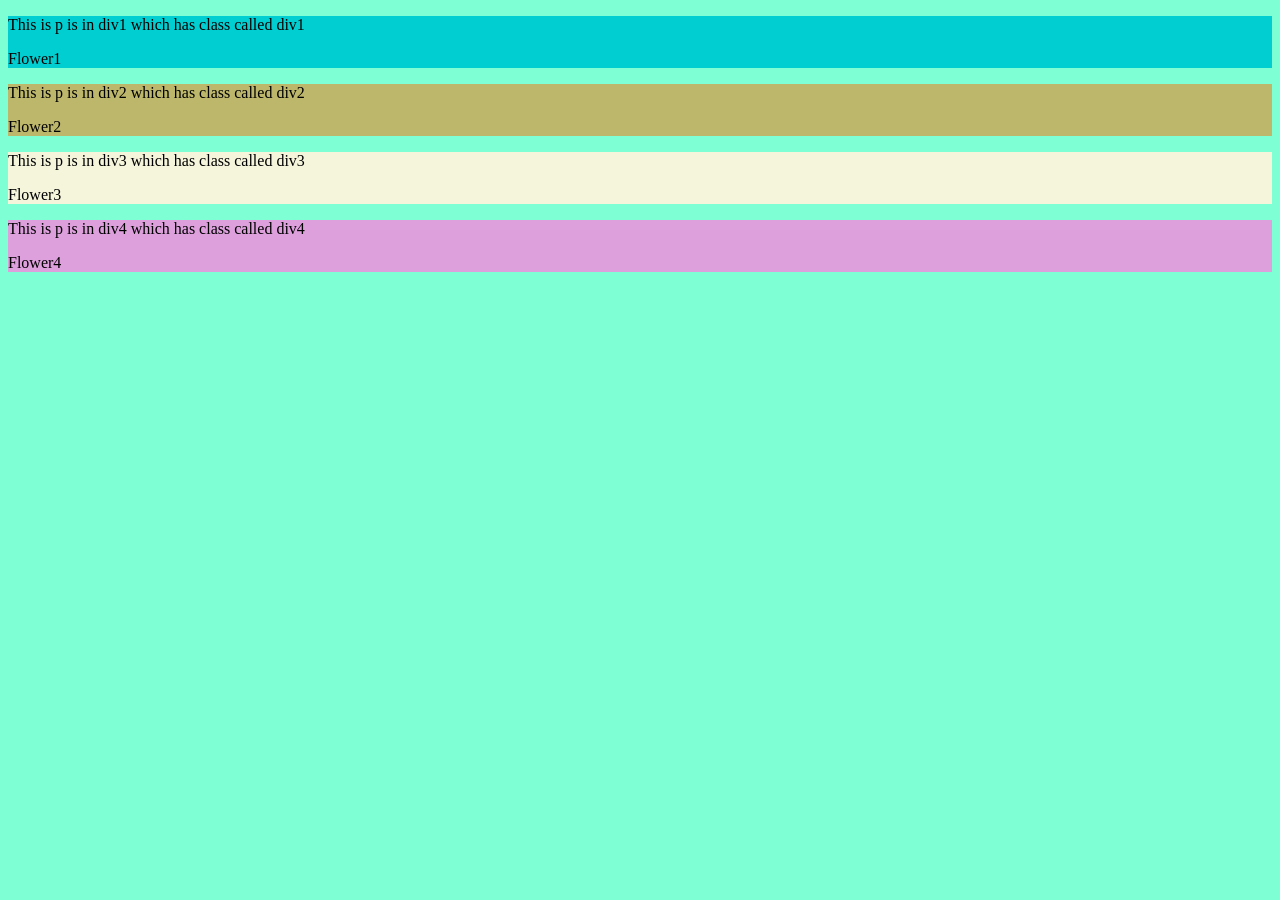
==== index.html @ 6755cf52 "flowerProject.html renames as index.html" ====
<!DOCTYPE html>
<html lang="en">
<head>
    <meta charset="UTF-8">
    <meta http-equiv="X-UA-Compatible" content="IE=edge">
    <meta name="viewport" content="width=device-width, initial-scale=1.0">
    <title>Document</title>
    <link rel="stylesheet" href="external.css">
</head>
<body class="bodyody">
    <div class="div1">
        <p>This is p is in div1 which has class called div1</p>
        <p>Flower1</p>
    </div>
    <div class="div2">
        <p>This is p is in div2 which has class called div2</p>
        <p>Flower2</p>
    </div>
    <div class="div3">
        <p>This is p is in div3 which has class called div3</p>
        <p>Flower3</p>
    </div>
    <div class="div4">
        <p>This is p is in div4 which has class called div4</p>
        <p>Flower4</p>
    </div>
</body>
</html>
---- external.css ----
.bodyody{
    background-color: aquamarine;
}
.div1{
    background-color: darkturquoise;
}
.div2{
    background-color: darkkhaki;
}
.div3{
    background-color: beige;
}
.div4{
    background-color:plum;
}
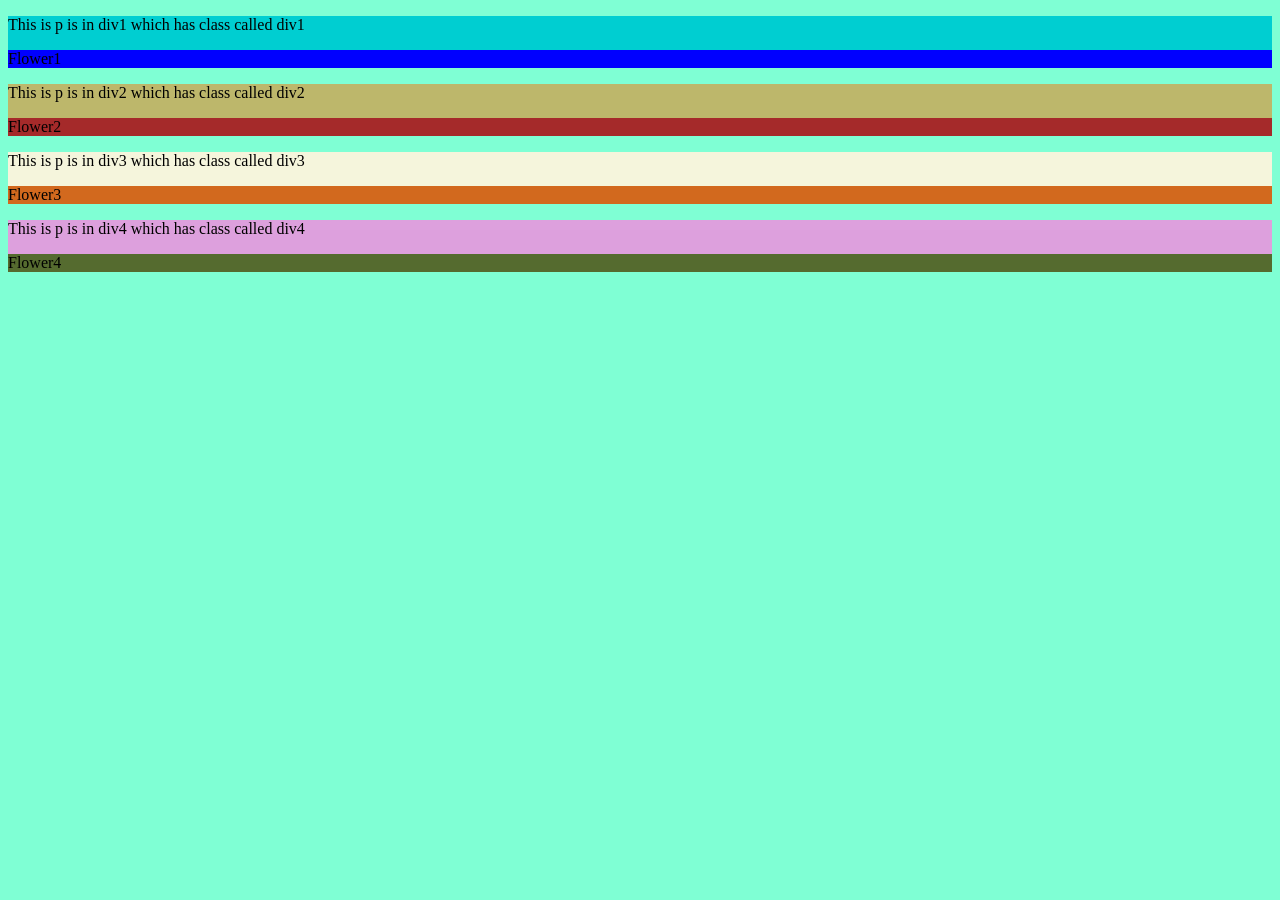
==== commit ea07c8d4: "Added Id Selector" ====
--- a/index.html
+++ b/index.html
@@ -10,19 +10,19 @@
 <body class="bodyody">
     <div class="div1">
         <p>This is p is in div1 which has class called div1</p>
-        <p>Flower1</p>
+        <p id="p1">Flower1</p>
     </div>
     <div class="div2">
         <p>This is p is in div2 which has class called div2</p>
-        <p>Flower2</p>
+        <p id="p2">Flower2</p>
     </div>
     <div class="div3">
         <p>This is p is in div3 which has class called div3</p>
-        <p>Flower3</p>
+        <p id="p3">Flower3</p>
     </div>
     <div class="div4">
         <p>This is p is in div4 which has class called div4</p>
-        <p>Flower4</p>
+        <p id="p4">Flower4</p>
     </div>
 </body>
 </html>
--- a/external.css
+++ b/external.css
@@ -13,3 +13,15 @@
 .div4{
     background-color:plum;
 }
+#p1{
+    background-color: blue;
+}
+#p2{
+    background-color: brown;
+}
+#p3{
+    background-color: chocolate;
+}
+#p4{
+    background-color: darkolivegreen;
+}
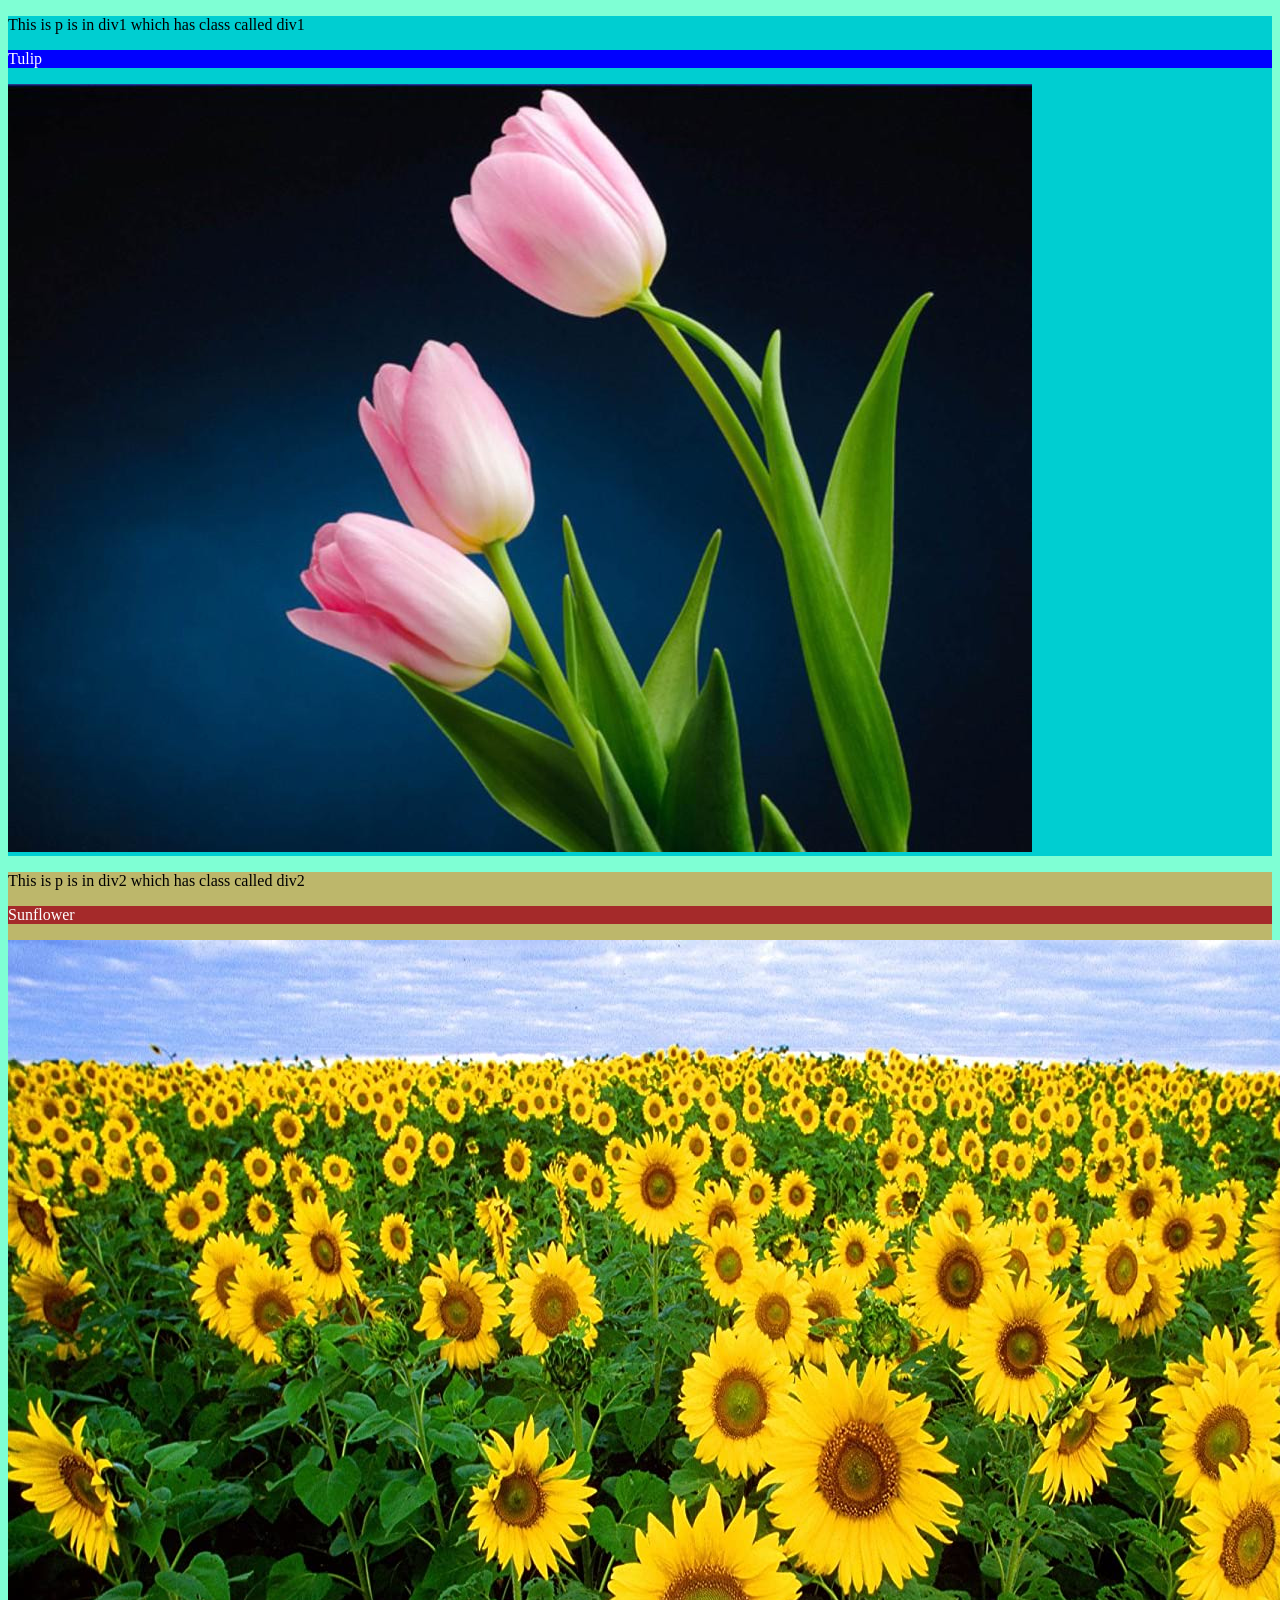
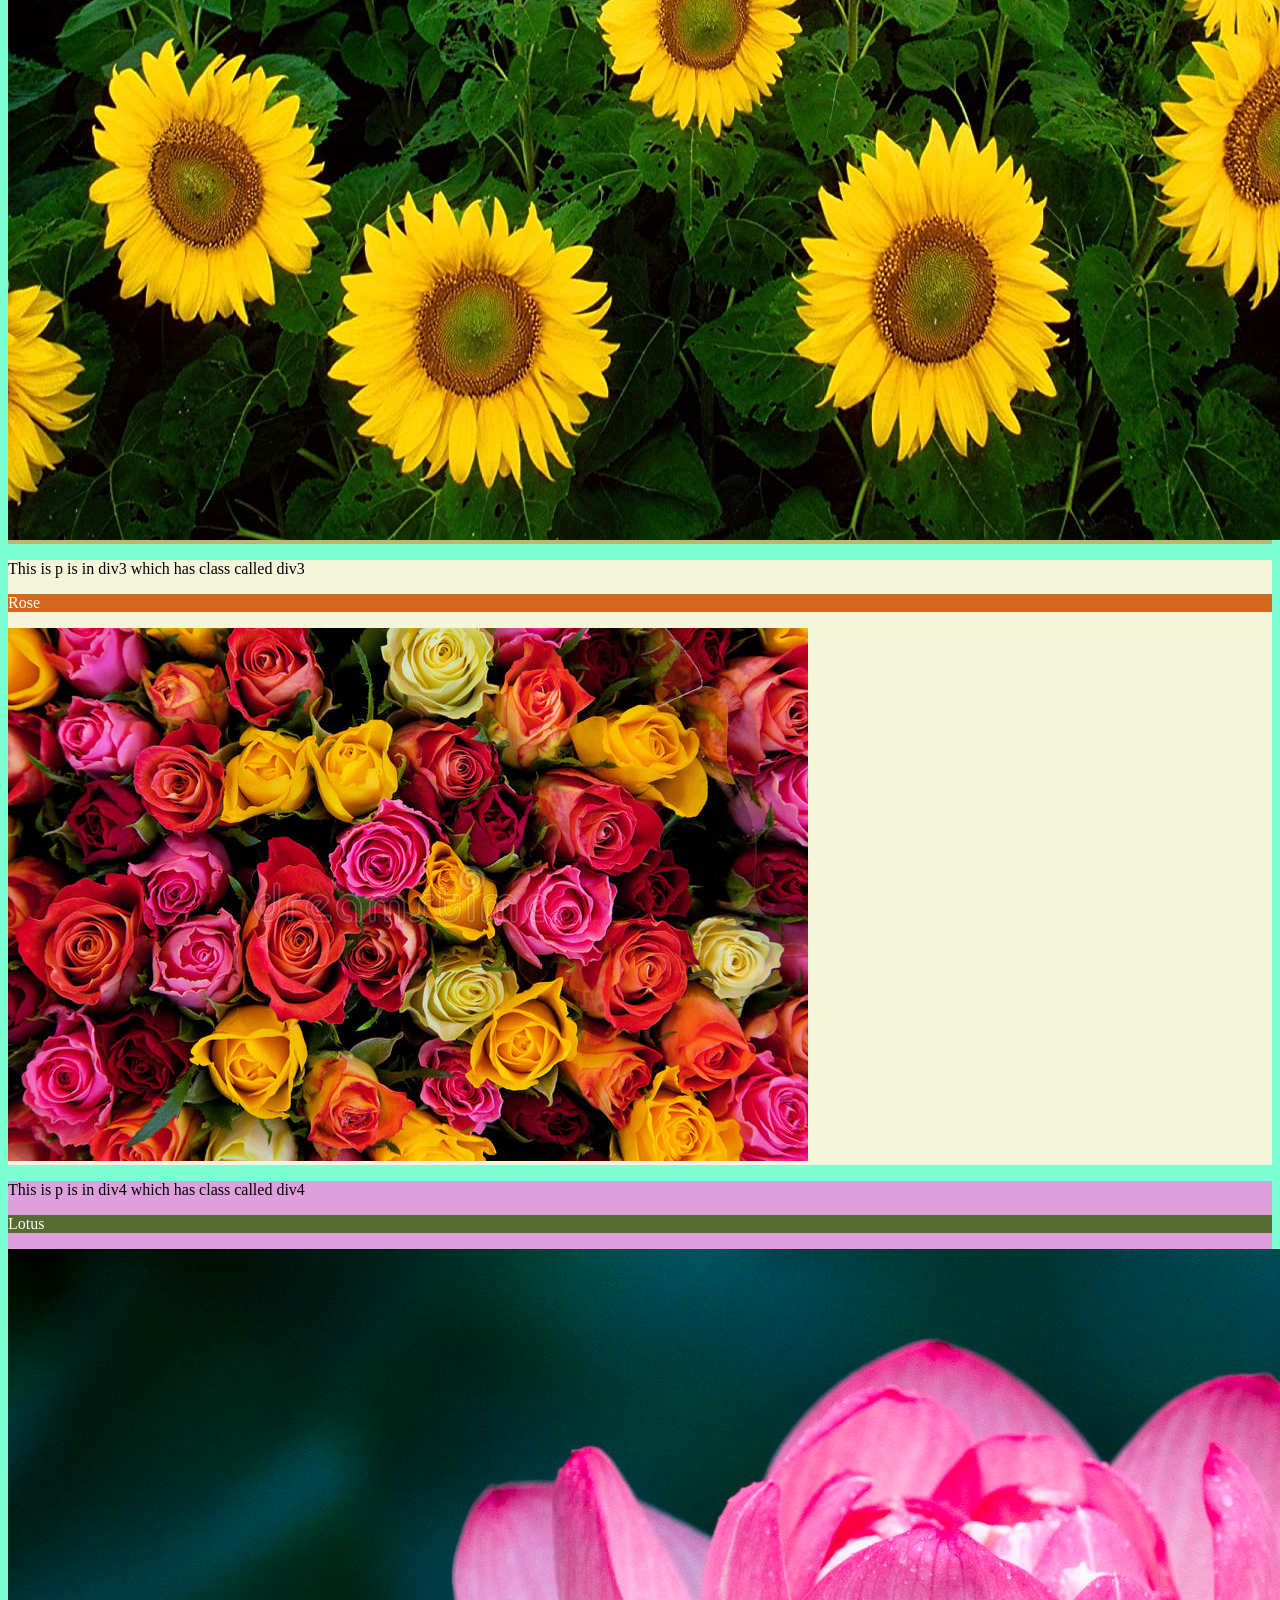
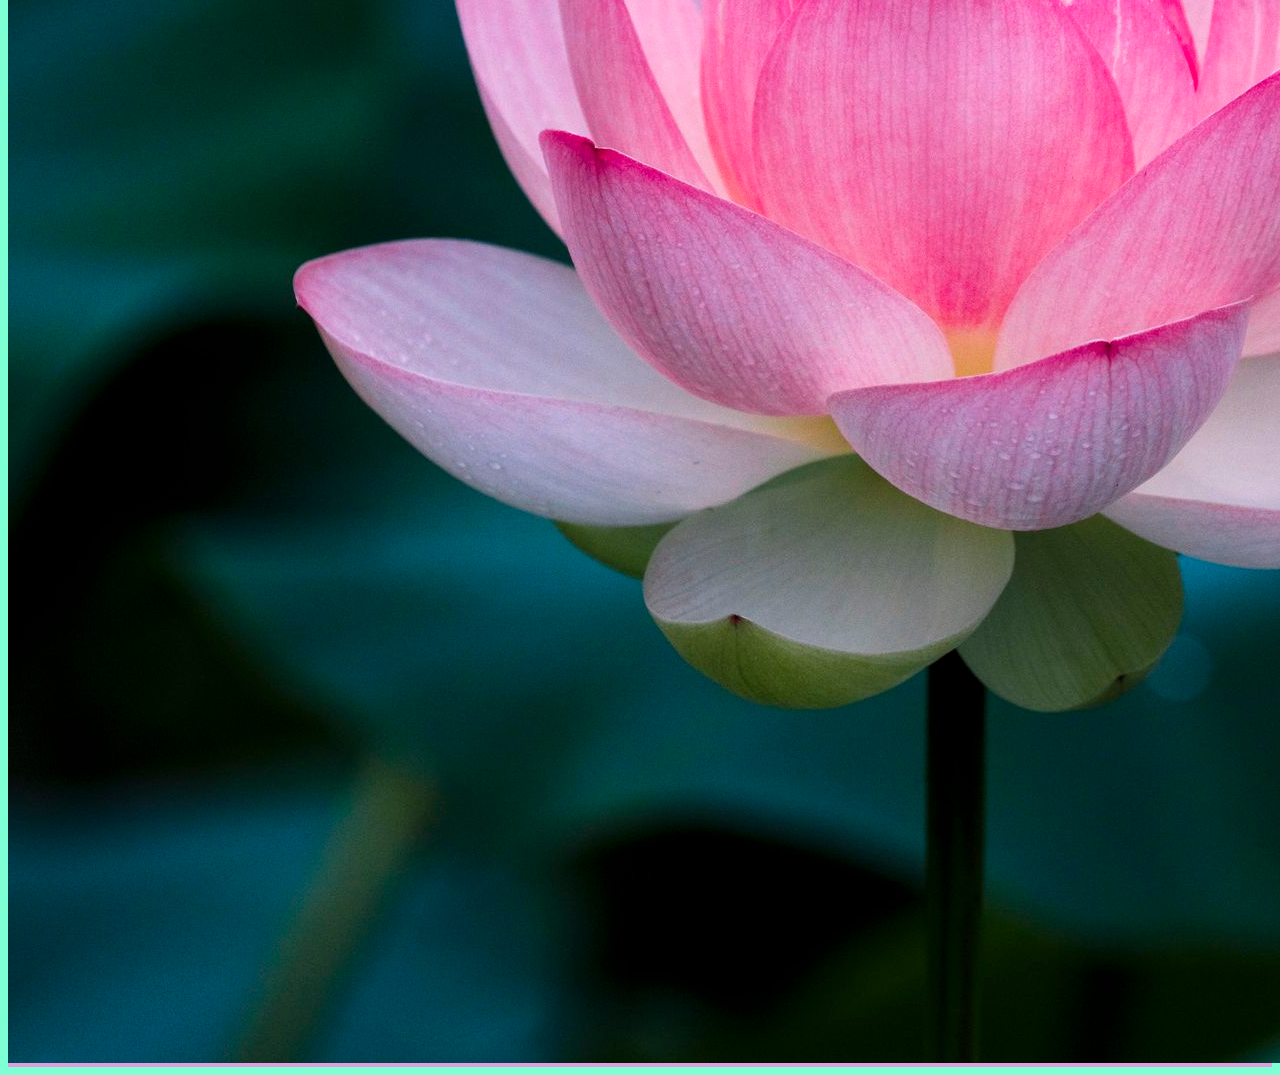
==== commit 96730ba6: "Images added" ====
--- a/index.html
+++ b/index.html
@@ -4,25 +4,29 @@
     <meta charset="UTF-8">
     <meta http-equiv="X-UA-Compatible" content="IE=edge">
     <meta name="viewport" content="width=device-width, initial-scale=1.0">
-    <title>Document</title>
+    <title>Flowers</title>
     <link rel="stylesheet" href="external.css">
 </head>
 <body class="bodyody">
     <div class="div1">
         <p>This is p is in div1 which has class called div1</p>
-        <p id="p1">Flower1</p>
+        <p id="p1">Tulip</p>
+        <img src="images/tulip.jpg" alt="">
     </div>
     <div class="div2">
         <p>This is p is in div2 which has class called div2</p>
-        <p id="p2">Flower2</p>
+        <p id="p2">Sunflower</p>
+        <img src="images/sunflower.jpg" alt="">
     </div>
     <div class="div3">
         <p>This is p is in div3 which has class called div3</p>
-        <p id="p3">Flower3</p>
+        <p id="p3">Rose</p>
+        <img src="images/roses.jpg" alt="">
     </div>
     <div class="div4">
         <p>This is p is in div4 which has class called div4</p>
-        <p id="p4">Flower4</p>
+        <p id="p4">Lotus</p>
+        <img src="images/lotus.jpg" alt="">
     </div>
 </body>
 </html>
--- a/external.css
+++ b/external.css
@@ -15,13 +15,17 @@
 }
 #p1{
     background-color: blue;
+    color: white;
 }
 #p2{
     background-color: brown;
+    color: white;
 }
 #p3{
     background-color: chocolate;
+    color: white;
 }
 #p4{
     background-color: darkolivegreen;
+    color: white;
 }
